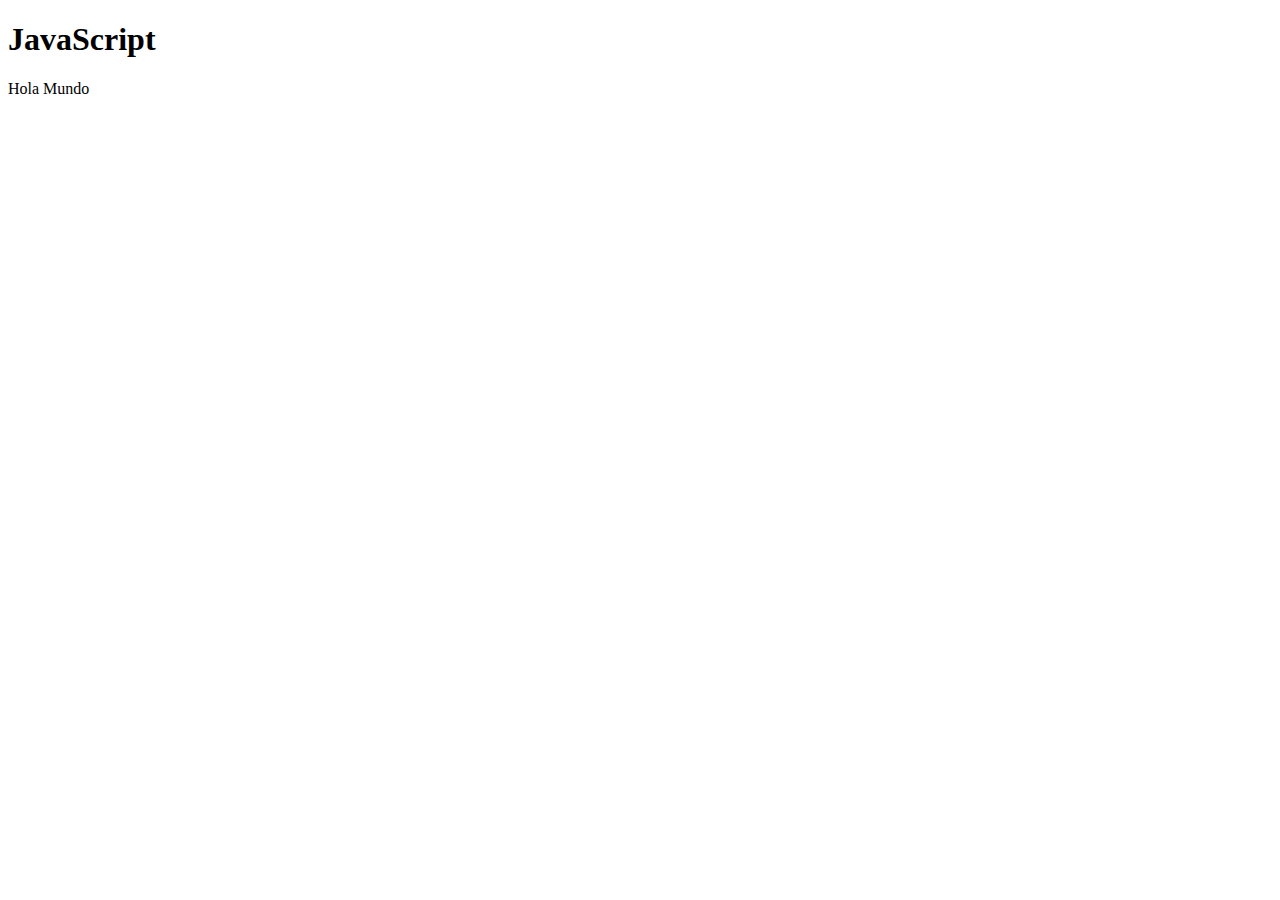
==== index.html @ 44762e8f "Se crea la carpeta toppings de pizza con su index, css y js para el proyecto" ====
<!DOCTYPE html>
<html lang="es">
<head>
    <meta charset="UTF-8">
    <meta name="viewport" content="width=device-width, initial-scale=1.0">
    <title>Manipulación del DOM</title>
</head>
<body>
    <h1>JavaScript</h1>
    <p>Hola Mundo</p>
</body>
</html>
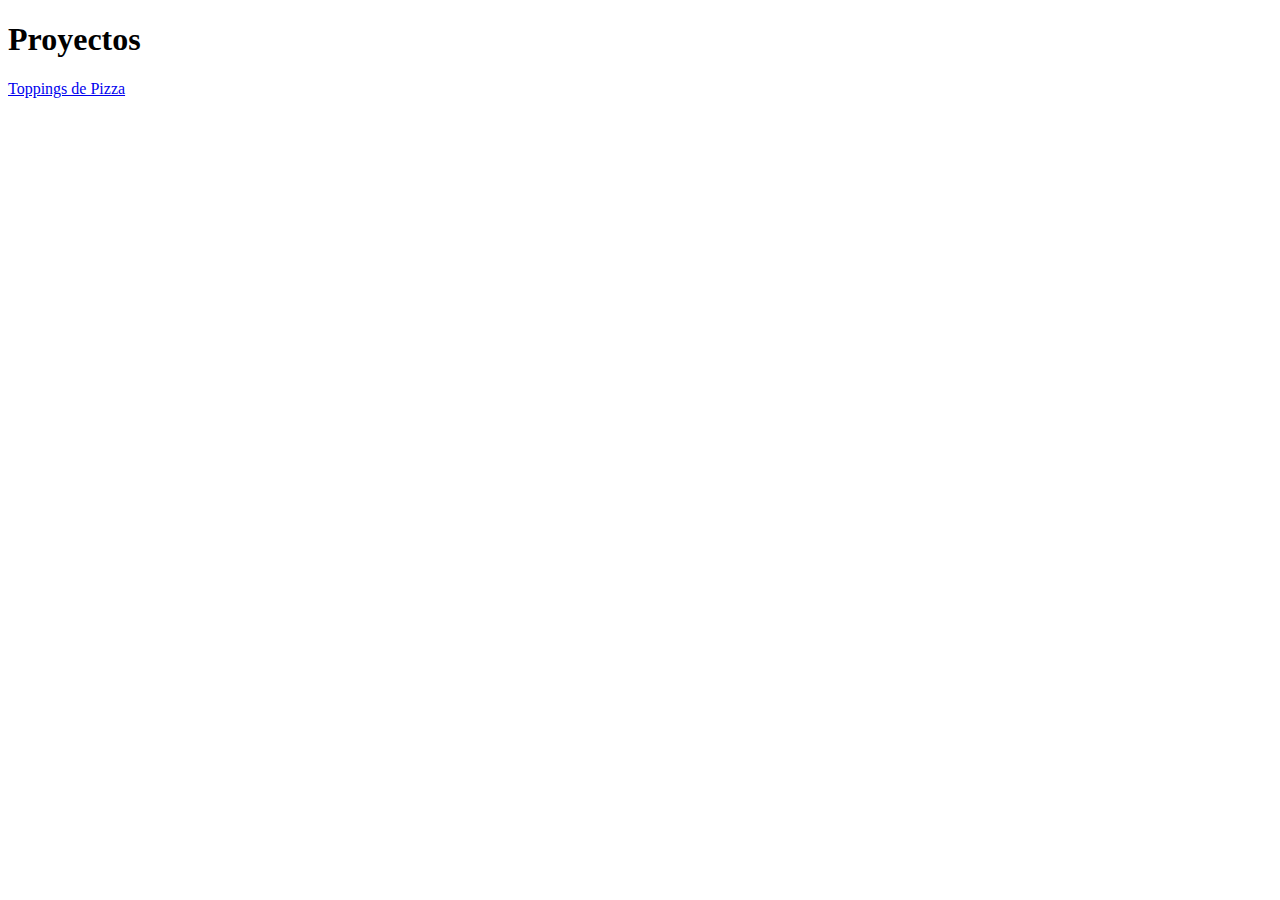
==== commit 0a72e7a9: "se crea el documento app.js" ====
--- a/index.html
+++ b/index.html
@@ -6,7 +6,10 @@
     <title>Manipulación del DOM</title>
 </head>
 <body>
-    <h1>JavaScript</h1>
-    <p>Hola Mundo</p>
+
+    <h1>Proyectos</h1>
+
+    <a href="/toppings-de-pizza/index.html">Toppings de Pizza</a>
+
 </body>
 </html>